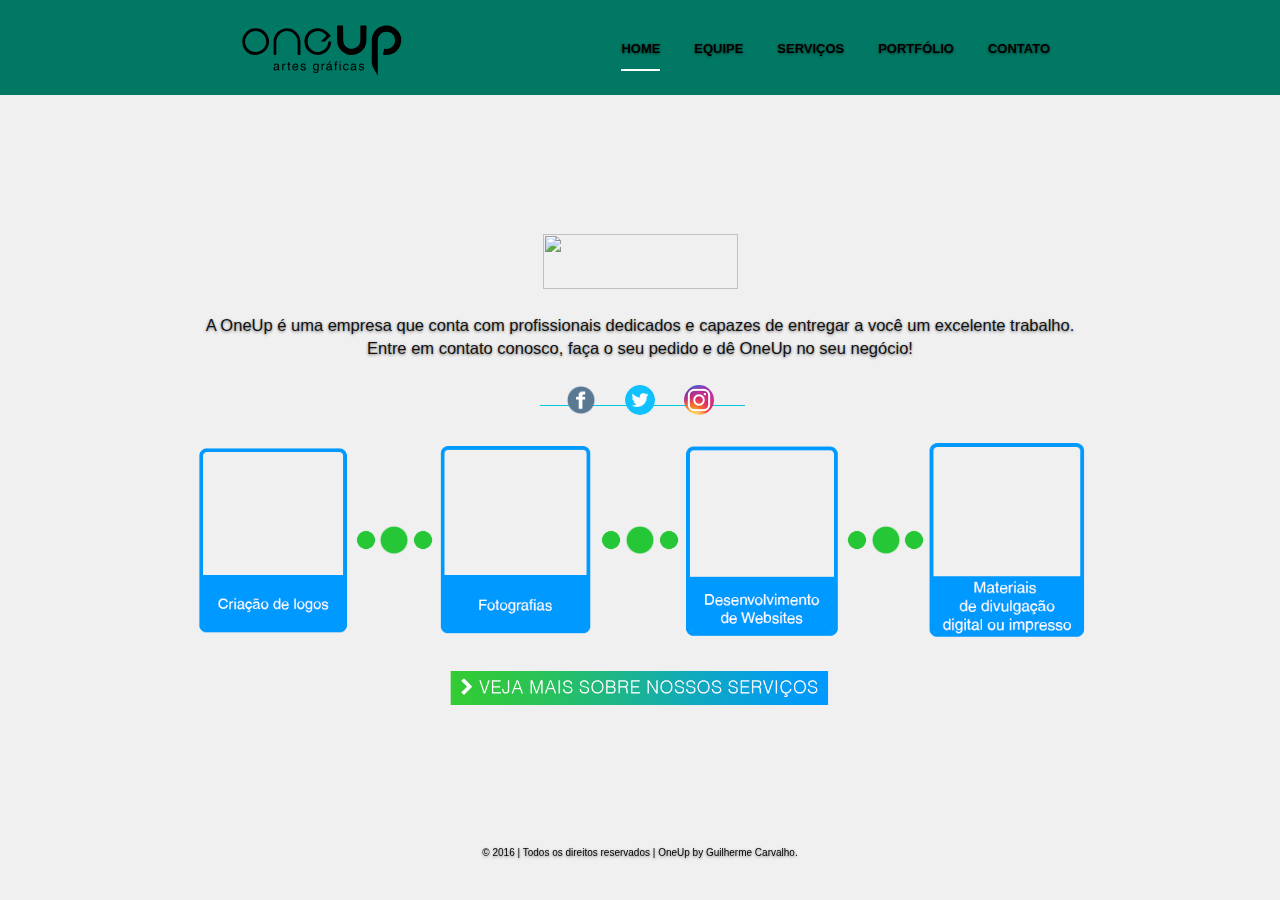
==== index.html @ 792be4c5 "Update index.html" ====
<!DOCTYPE html>
<html lang="en">
  <head>
    <meta charset="utf-8">
    <meta http-equiv="X-UA-Compatible" content="IE=edge">
    <meta name="viewport" content="width=device-width, initial-scale=1">
    <!-- The above 3 meta tags *must* come first in the head; any other head content must come *after* these tags -->
    <meta name="description" content="Site da empresa OneUp">
    <meta name="author" content="Guilherme Carvalho">
    <meta name="keywords" content="design, online, design gráfico, artes gráficas, OneUp">
    <link rel="icon" href="Logo-1k.png">

    <title>OneUp</title>

    <!-- Bootstrap core CSS -->
    <link href="bootstrap.min.css" rel="stylesheet">

    <!-- IE10 viewport hack for Surface/desktop Windows 8 bug -->
    <link href="ie10-viewport-bug-workaround.css" rel="stylesheet">

    <!-- Custom styles for this template -->
    <link href="cover.css" rel="stylesheet">

    <!-- Just for debugging purposes. Don't actually copy these 2 lines! -->
    <!--[if lt IE 9]><script src="../../assets/js/ie8-responsive-file-warning.js"></script><![endif]-->
    <script src="ie-emulation-modes-warning.js"></script>

    <!-- HTML5 shim and Respond.js for IE8 support of HTML5 elements and media queries -->
    <!--[if lt IE 9]>
      <script src="https://oss.maxcdn.com/html5shiv/3.7.2/html5shiv.min.js"></script>
      <script src="https://oss.maxcdn.com/respond/1.4.2/respond.min.js"></script>
    <![endif]-->
  </head>

  <body>

    <div class="site-wrapper">

      <div class="site-wrapper-inner">

        <div class="cover-container">

          <div class="masthead clearfix">
            <div class="inner">
              <!--<h3 class="masthead-brand">OneUp - Artes Gráficas</h3>-->
              <img class="masthead-brand" src="logo.svg"/>
              <nav>
                <ul class="nav masthead-nav">
                  <li class="active"><a href="index.html" style="color: black">HOME</a></li>
                  <li><a href="equipe.html" style="color: black">EQUIPE</a></li>
                  <li><a href="servicos.html" style="color: black">SERVIÇOS</a></li><!--Cadastro-->
                  <li><a href="portfolio.html" style="color: black">PORTFÓLIO</a></li>
                  <li><a href="contato.html" style="color: black">CONTATO</a></li>
                </ul>
              </nav>
            </div>
          </div>
          
          <div class="inner cover" style="padding-top: 40px">
            <img src="imagens/sobre.png" width="195px" height="55px" style="padding-top: 0px;" />
            <p class="lead" style="padding-bottom: 5px; padding-top: 25px">A OneUp é uma empresa que conta com profissionais dedicados e capazes de entregar a você um excelente trabalho. <br> Entre em contato conosco, faça o seu pedido e dê OneUp no seu negócio!</p>
            <!--<img src="LOGO/Logo-10.png" width="195px" height="230px" style="padding-right: 30px; padding-top: 30px;">
            <img src="LOGO/Logo-10.png" width="195px" height="230px" style="padding-right: 30px; padding-top: 30px;">
            <img src="LOGO/Logo-00.png" width="195px" height="230px" style="padding-right: 30px; padding-top: 30px;">
            <img src="LOGO/Logo100.png" width="195px" height="230px" style="padding-right: 30px; padding-top: 30px;">-->
            <center>
              <div style="width: 200px; height: 35px; position: relative;">
                <hr style="position: absolute; border-color: rgb(0, 200, 220); " size="3px" width="205px">
                <a href="https://www.facebook.com/oneup.artesgraficas" style="padding-right: 25px;"><img class="img-circle" src="fb_logo.png" alt="Generic placeholder image" width="30px" height="30px" style="position: relative;"></a>
                <a style="padding-right: 25px;"><img class="img-circle" src="tt_logo.png" alt="Generic placeholder image" width="30px" height="30px" style="position: relative;"></a>
                <a><img class="img-circle" src="insta_logo.png" alt="Generic placeholder image" width="30px" height="30px" style="position: relative;"></a>
              </div>
            </center>
          </div>
          <div style="display: block; padding-top: 20px; padding-bottom: 25px">
	          <img src="1.png" width="160" style="padding-right: 0px">
	           <img src="bolinhas.png" width="20" style="padding-right: 0px">
	          <img src="bolinhas.png" width="30" style="padding-right: 0px">
	           <img src="bolinhas.png" width="20" style="padding-right: 0px">
	          <img src="2.png" width="160" style="padding-right: 0px">
	           <img src="bolinhas.png" width="20" style="padding-right: 0px">
	          <img src="bolinhas.png" width="30" style="padding-right: 0px">
	           <img src="bolinhas.png" width="20" style="padding-right: 0px">
	          <img src="3.png" width="160" style="padding-right: 0px">
	           <img src="bolinhas.png" width="20" style="padding-right: 0px">
	          <img src="bolinhas.png" width="30" style="padding-right: 0px">
	           <img src="bolinhas.png" width="20" style="padding-right: 0px">
	          <img src="4.png" width="160" style="padding-right: 0px">
          </div>

          <img src="mais_serv.png" width="380" style="padding-top: 5px">

          <div class="mastfoot">
            <div class="inner">
              <p style="color: black"> &copy; 2016 | Todos os direitos reservados | <a href="#">OneUp</a> by <a href="https://github.com/guiwjpg2">Guilherme Carvalho</a>.</p>
            </div>
          </div>

        </div>

      </div>

    </div>

    <!-- Bootstrap core JavaScript
    ================================================== -->
    <!-- Placed at the end of the document so the pages load faster -->
    <script src="https://ajax.googleapis.com/ajax/libs/jquery/1.11.3/jquery.min.js"></script>
    <script>window.jQuery || document.write('<script src="../../assets/js/vendor/jquery.min.js"><\/script>')</script>
    <script src="../../dist/js/bootstrap.min.js"></script>
    <!-- IE10 viewport hack for Surface/desktop Windows 8 bug -->
    <script src="../../assets/js/ie10-viewport-bug-workaround.js"></script>

    <!-- Bootstrap core JavaScript
    ================================================== -->
    <!-- Placed at the end of the document so the pages load faster -->
    <script src="https://ajax.googleapis.com/ajax/libs/jquery/1.11.3/jquery.min.js"></script>
    <script>window.jQuery || document.write('<script src="jquery.min.js"><\/script>')</script>
    <script src="../../dist/js/bootstrap.min.js"></script>
    <!-- IE10 viewport hack for Surface/desktop Windows 8 bug -->
    <script src="ie10-viewport-bug-workaround.js"></script>
  </body>
</html>
---- ie10-viewport-bug-workaround.css ----
/*!
 * IE10 viewport hack for Surface/desktop Windows 8 bug
 * Copyright 2014-2015 Twitter, Inc.
 * Licensed under MIT (https://github.com/twbs/bootstrap/blob/master/LICENSE)
 */

/*
 * See the Getting Started docs for more information:
 * http://getbootstrap.com/getting-started/#support-ie10-width
 */
@-webkit-viewport { width: device-width; }
@-moz-viewport    { width: device-width; }
@-ms-viewport     { width: device-width; }
@-o-viewport      { width: device-width; }
@viewport         { width: device-width; }
---- cover.css ----
/*
 * Globals
 */

/* Links */

.lead{
	font-family: Helvetica;
  text-shadow: 0 1px 3px rgba(0,0,0,.5);
  font-size: 16.5px;
}

a,
a:focus,
a:hover {
  color: black;
  text-shadow: 0 1px 3px rgba(0,0,0,.5);
}

/* Custom default button */
.btn-default,
.btn-default:hover,
.btn-default:focus {
  color: #333;
  text-shadow: none; /* Prevent inheritence from `body` */
  background-color: #fff;
  border: 1px solid black;
}


/*
 * Base structure
 */

html,
body {
  height: 100%;
  background-color: rgb(240,240,240);
  
}
body {
  color: #111111;
  text-align: center;

}

/* Extra markup and styles for table-esque vertical and horizontal centering */
.site-wrapper {
  display: table;
  width: 100%;
  height: 100%; /* For at least Firefox */
  min-height: 100%;
}
.site-wrapper-inner {
  display: table-cell;
  vertical-align: top;
}
.cover-container {
  margin-right: auto;
  margin-left: auto;
}

/* Padding for spacing */
.inner {
  padding: 30px;
}


/*
 * Header
 */
.masthead-brand {
  margin-bottom: -10px;
  margin-top: -30px;
  padding-left: 0px;
}

.masthead-nav > li {
  display: inline-block;
}
.masthead-nav > li + li {
  margin-left: 30px;
}
.masthead-nav > li > a {
  padding-right: 0;
  padding-left: 0;
  font-size: 13px;
  font-weight: bold;
  color: #fff; /* IE8 proofing */
  color: rgba(255,255,255,.75);
  border-bottom: 2px solid transparent;
}
.masthead-nav > li > a:hover,
.masthead-nav > li > a:focus {
  background-color: transparent;
  border-bottom-color: #a9a9a9;
  border-bottom-color: rgba(255,255,255,.25);
}
.masthead-nav > .active > a,
.masthead-nav > .active > a:hover,
.masthead-nav > .active > a:focus {
  color: #fff;
  border-bottom-color: #fff;
}

@media (min-width: 768px) {
  .masthead-brand {
    float: left;
    margin-left: 100px;
    width: 375px; 
    height: 105px;
    
  }
  .masthead-nav {
    float: right;
    margin-right: 200px;
    padding-top: 0px;
  }
}


/*
 * Cover
 */

.cover {
  padding: 0 20px;
}
.cover .btn-lg {
  padding: 10px 20px;
  font-weight: bold;
}


/*
 * Footer
 */

.mastfoot {
  color: #999; /* IE8 proofing */
  color: rgba(255,255,255,.5);
  text-shadow: 0 1px 3px rgba(0,0,0,.5);
  font-size: 10px;
}


/*
 * Affix and center
 */

@media (min-width: 768px) {
  /* Pull out the header and footer */
  .masthead {
    position: fixed;
    top: 0;
  }
  .mastfoot {
    position: fixed;
    bottom: 0;
  }
  /* Start the vertical centering */
  .site-wrapper-inner {
    vertical-align: middle;
  }
  /* Handle the widths */
  .masthead,
  .mastfoot,
  .cover-container {
    width: 100%; /* Must be percentage or pixels for horizontal alignment */
  }
}

@media (min-width: 992px) {
  .masthead,
  .mastfoot,
  .cover-container {
    width: 100%;
  }
}

.black_overlay{

  display: none;
  position: absolute;
  top: 0%;
  left: 0%;
  width: 100%;
  height: 100%;
  background-color: black;
  z-index:1001;
  -moz-opacity: 0.8;
  opacity:.80;
  filter: alpha(opacity=80);

}

.white_content {
  display: none;
  position: absolute;
  top: 25%;
  left: 25%;
  width: 700px;
  height: 400px;
  padding: 16px;
  border: 16px solid rgba(0, 0, 0, .4);
  background-color: white;
  z-index:1002;
  overflow: auto;

}

.masthead{
  background-color: rgb(0, 120, 100);/*
  background-image: url('imagens/fundo_menu.jpg');
  background-position: center;
  background-size: 1900px 250px;*/
}
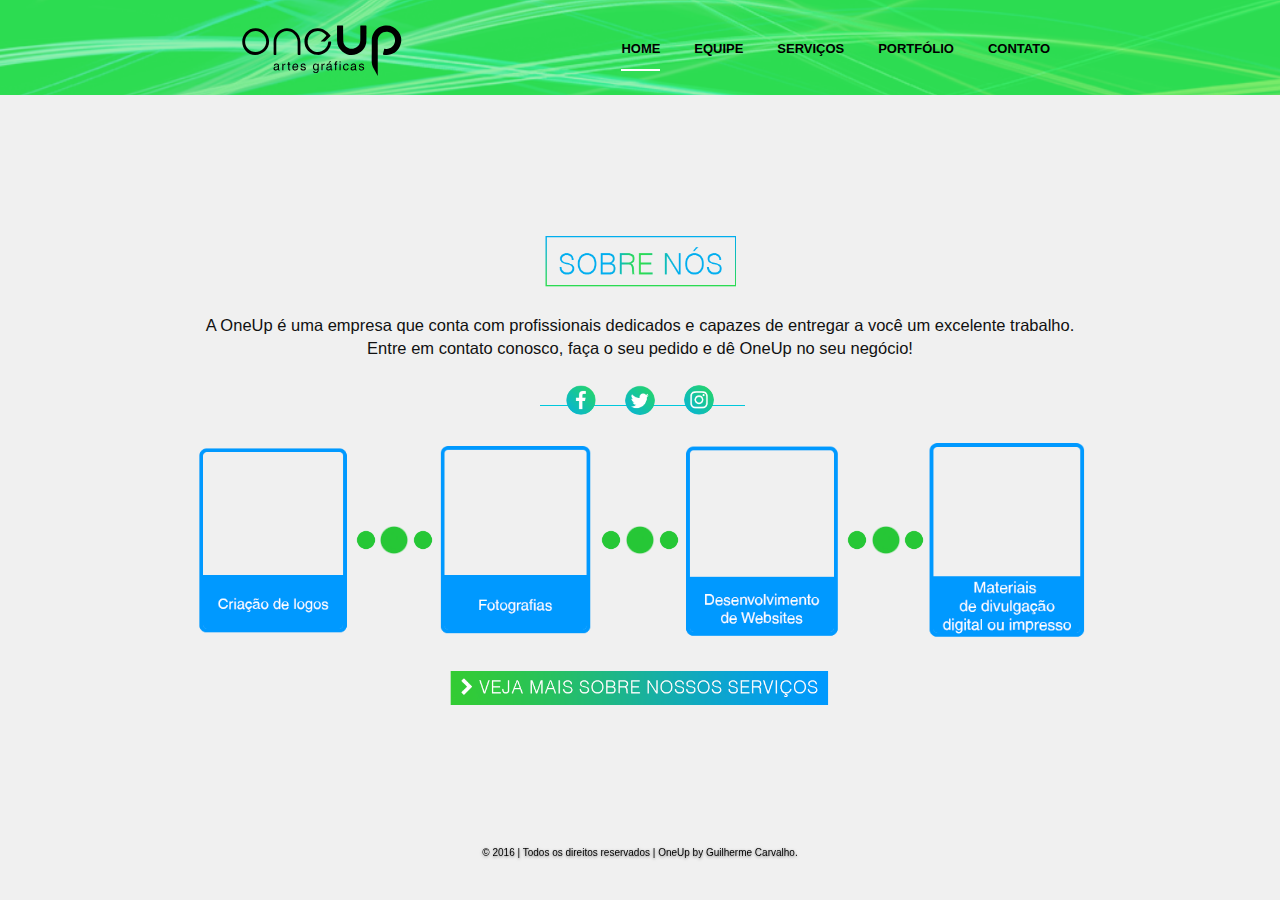
==== commit 6277bf0b: "Update index.html" ====
--- a/index.html
+++ b/index.html
@@ -57,7 +57,7 @@
           </div>
           
           <div class="inner cover" style="padding-top: 40px">
-            <img src="imagens/sobre.png" width="195px" height="55px" style="padding-top: 0px;" />
+            <img src="sobre.png" width="195px" height="55px" style="padding-top: 0px;" />
             <p class="lead" style="padding-bottom: 5px; padding-top: 25px">A OneUp é uma empresa que conta com profissionais dedicados e capazes de entregar a você um excelente trabalho. <br> Entre em contato conosco, faça o seu pedido e dê OneUp no seu negócio!</p>
             <!--<img src="LOGO/Logo-10.png" width="195px" height="230px" style="padding-right: 30px; padding-top: 30px;">
             <img src="LOGO/Logo-10.png" width="195px" height="230px" style="padding-right: 30px; padding-top: 30px;">
--- a/cover.css
+++ b/cover.css
@@ -6,7 +6,7 @@
 
 .lead{
 	font-family: Helvetica;
-  text-shadow: 0 1px 3px rgba(0,0,0,.5);
+  /*text-shadow: 0 1px 3px rgba(0,0,0,.5);*/
   font-size: 16.5px;
 }
 
@@ -14,7 +14,7 @@
 a:focus,
 a:hover {
   color: black;
-  text-shadow: 0 1px 3px rgba(0,0,0,.5);
+  /*text-shadow: 0 1px 3px rgba(0,0,0,.5);*/
 }
 
 /* Custom default button */
@@ -210,8 +210,8 @@
 }
 
 .masthead{
-  background-color: rgb(0, 120, 100);/*
-  background-image: url('imagens/fundo_menu.jpg');
+  background-color: rgb(0, 215, 100);
+  background-image: url('fundo_menu.jpg');
   background-position: center;
   background-size: 1900px 250px;*/
 }
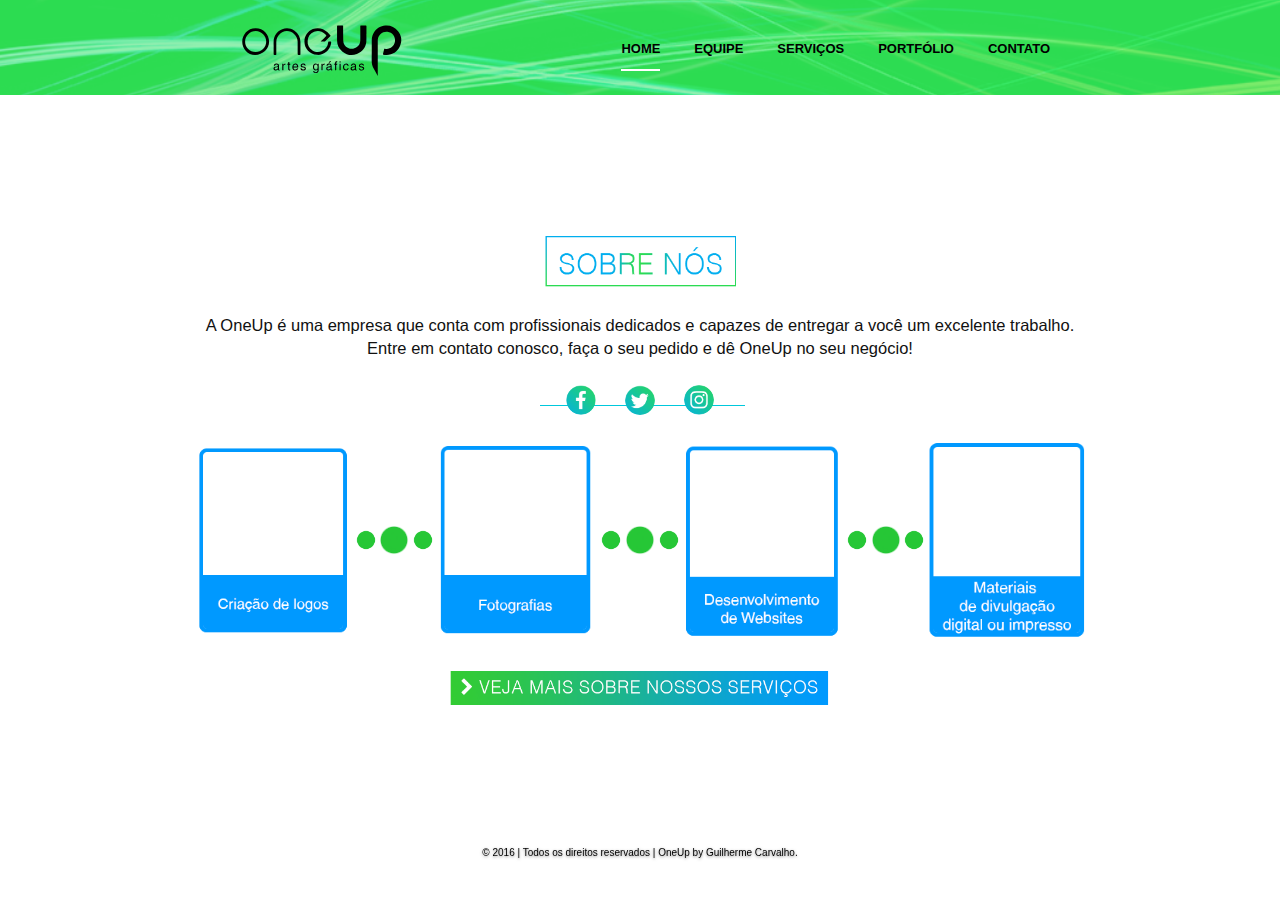
==== commit f1205e93: "Update index.html" ====
--- a/index.html
+++ b/index.html
@@ -67,8 +67,8 @@
               <div style="width: 200px; height: 35px; position: relative;">
                 <hr style="position: absolute; border-color: rgb(0, 200, 220); " size="3px" width="205px">
                 <a href="https://www.facebook.com/oneup.artesgraficas" style="padding-right: 25px;"><img class="img-circle" src="fb_logo.png" alt="Generic placeholder image" width="30px" height="30px" style="position: relative;"></a>
-                <a style="padding-right: 25px;"><img class="img-circle" src="tt_logo.png" alt="Generic placeholder image" width="30px" height="30px" style="position: relative;"></a>
-                <a><img class="img-circle" src="insta_logo.png" alt="Generic placeholder image" width="30px" height="30px" style="position: relative;"></a>
+                <a href="https://www.facebook.com/oneup.artesgraficas" style="padding-right: 25px;"><img class="img-circle" src="tt_logo.png" alt="Generic placeholder image" width="30px" height="30px" style="position: relative;"></a>
+                <a href="https://www.facebook.com/oneup.artesgraficas"><img class="img-circle" src="insta_logo.png" alt="Generic placeholder image" width="30px" height="30px" style="position: relative;"></a>
               </div>
             </center>
           </div>
@@ -88,7 +88,7 @@
 	          <img src="4.png" width="160" style="padding-right: 0px">
           </div>
 
-          <img src="mais_serv.png" width="380" style="padding-top: 5px">
+          <a href = "servicos.html"></a><img src="mais_serv.png" width="380" style="padding-top: 5px"></a>
 
           <div class="mastfoot">
             <div class="inner">
--- a/cover.css
+++ b/cover.css
@@ -35,7 +35,7 @@
 html,
 body {
   height: 100%;
-  background-color: rgb(240,240,240);
+  background-color: white/*rgb(240,240,240);*/
   
 }
 body {
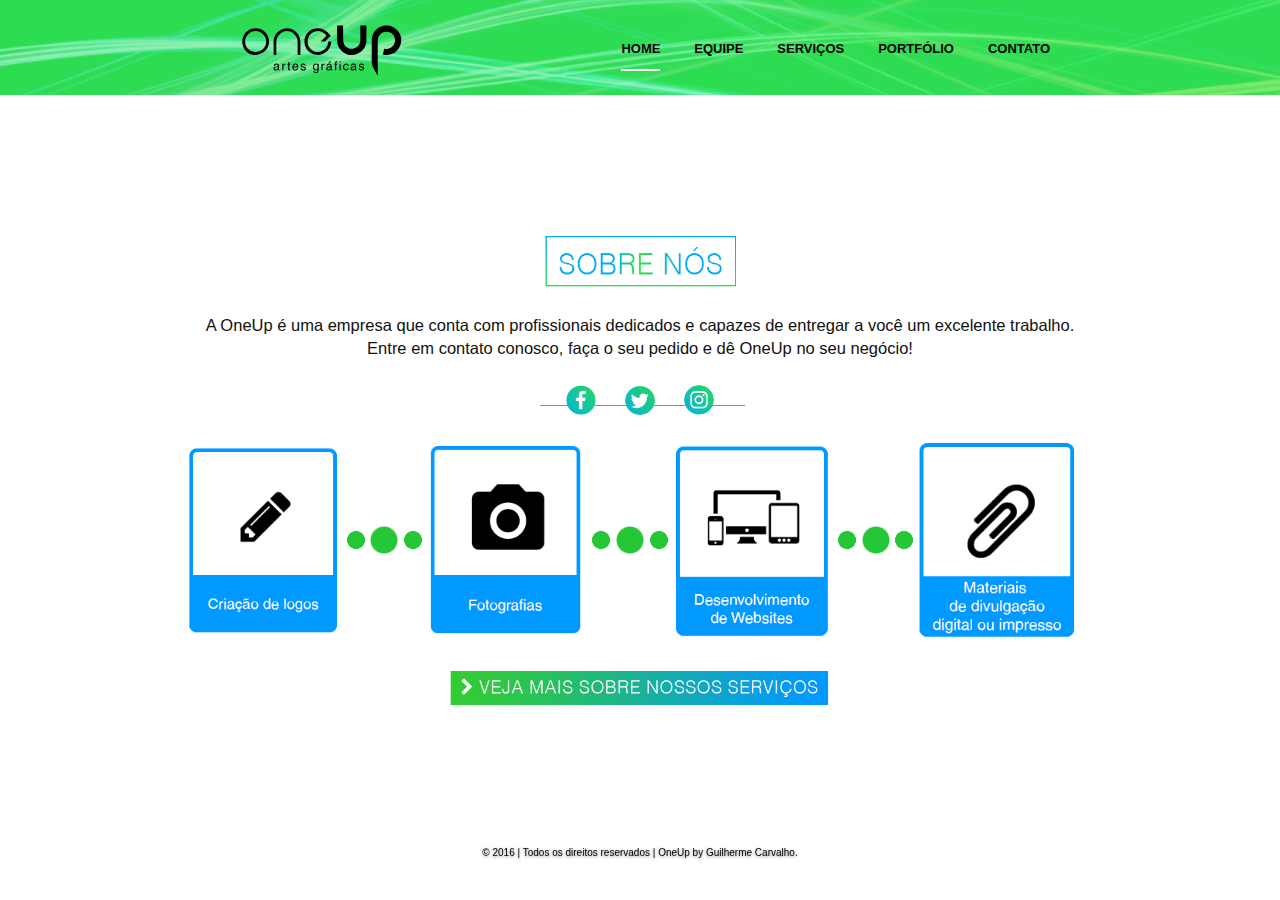
==== commit 39379479: "Update index.html" ====
--- a/index.html
+++ b/index.html
@@ -72,7 +72,7 @@
               </div>
             </center>
           </div>
-          <div style="display: block; padding-top: 20px; padding-bottom: 25px">
+          <div style="display: block; padding-top: 20px; padding-bottom: 25px; padding-right: 20px;">
 	          <img src="1.png" width="160" style="padding-right: 0px">
 	           <img src="bolinhas.png" width="20" style="padding-right: 0px">
 	          <img src="bolinhas.png" width="30" style="padding-right: 0px">
@@ -88,7 +88,7 @@
 	          <img src="4.png" width="160" style="padding-right: 0px">
           </div>
 
-          <a href = "servicos.html"></a><img src="mais_serv.png" width="380" style="padding-top: 5px"></a>
+          <a href = "servicos.html"><img src="mais_serv.png" width="380" style="padding-top: 5px"></a>
 
           <div class="mastfoot">
             <div class="inner">
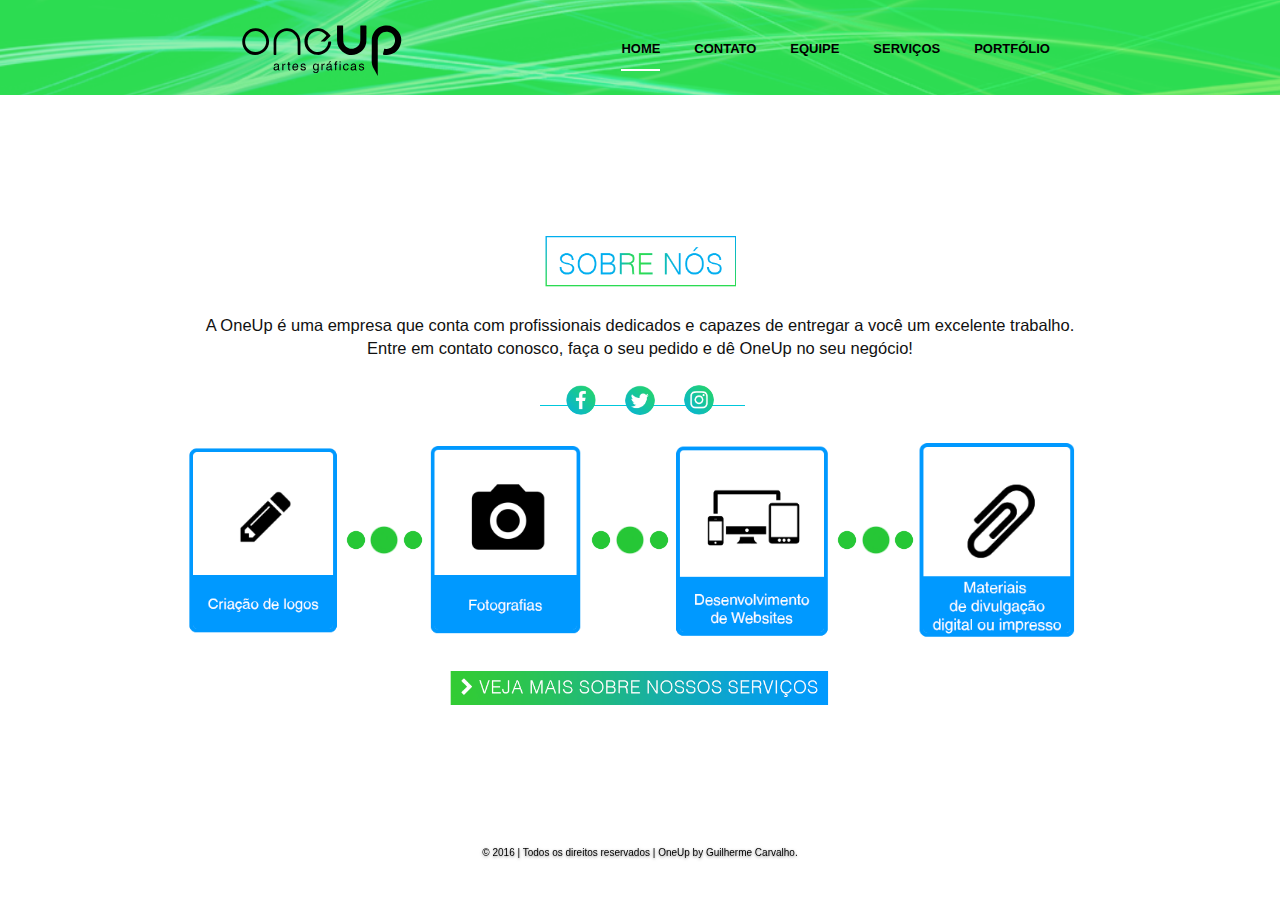
==== commit 8baf0fb0: "Update index.html" ====
--- a/index.html
+++ b/index.html
@@ -47,10 +47,10 @@
               <nav>
                 <ul class="nav masthead-nav">
                   <li class="active"><a href="index.html" style="color: black">HOME</a></li>
-                  <li><a href="equipe.html" style="color: black">EQUIPE</a></li>
-                  <li><a href="servicos.html" style="color: black">SERVIÇOS</a></li><!--Cadastro-->
-                  <li><a href="portfolio.html" style="color: black">PORTFÓLIO</a></li>
                   <li><a href="contato.html" style="color: black">CONTATO</a></li>
+                  <li><a href="#" style="color: black">EQUIPE</a></li>
+                  <li><a href="#" style="color: black">SERVIÇOS</a></li><!--Cadastro-->
+                  <li><a href="#" style="color: black">PORTFÓLIO</a></li>
                 </ul>
               </nav>
             </div>
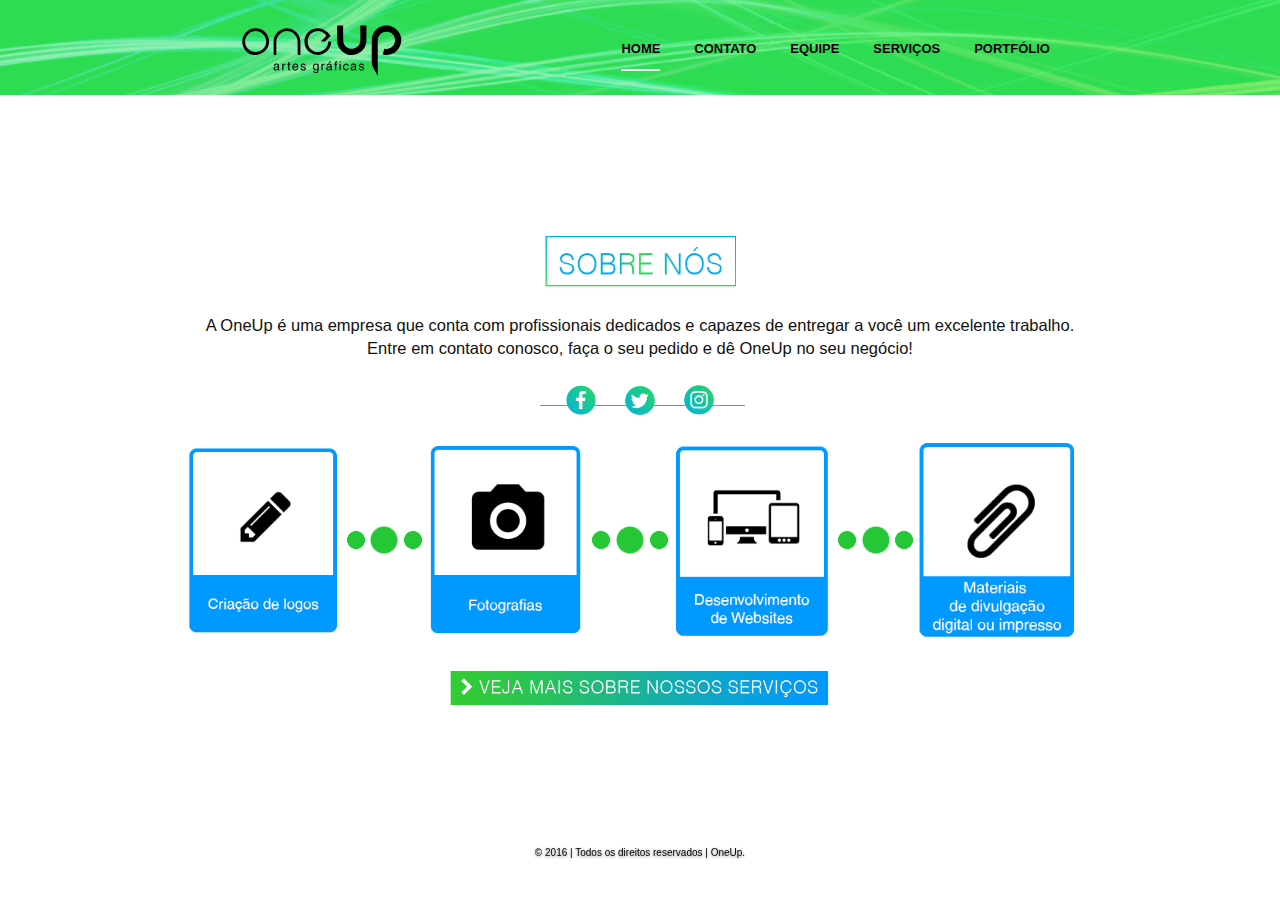
==== commit 98d0e95d: "Update index.html" ====
--- a/index.html
+++ b/index.html
@@ -92,7 +92,7 @@
 
           <div class="mastfoot">
             <div class="inner">
-              <p style="color: black"> &copy; 2016 | Todos os direitos reservados | <a href="#">OneUp</a> by <a href="https://github.com/guiwjpg2">Guilherme Carvalho</a>.</p>
+              <p style="color: black"> &copy; 2016 | Todos os direitos reservados | <a href="#">OneUp</a>.</p>
             </div>
           </div>
 
